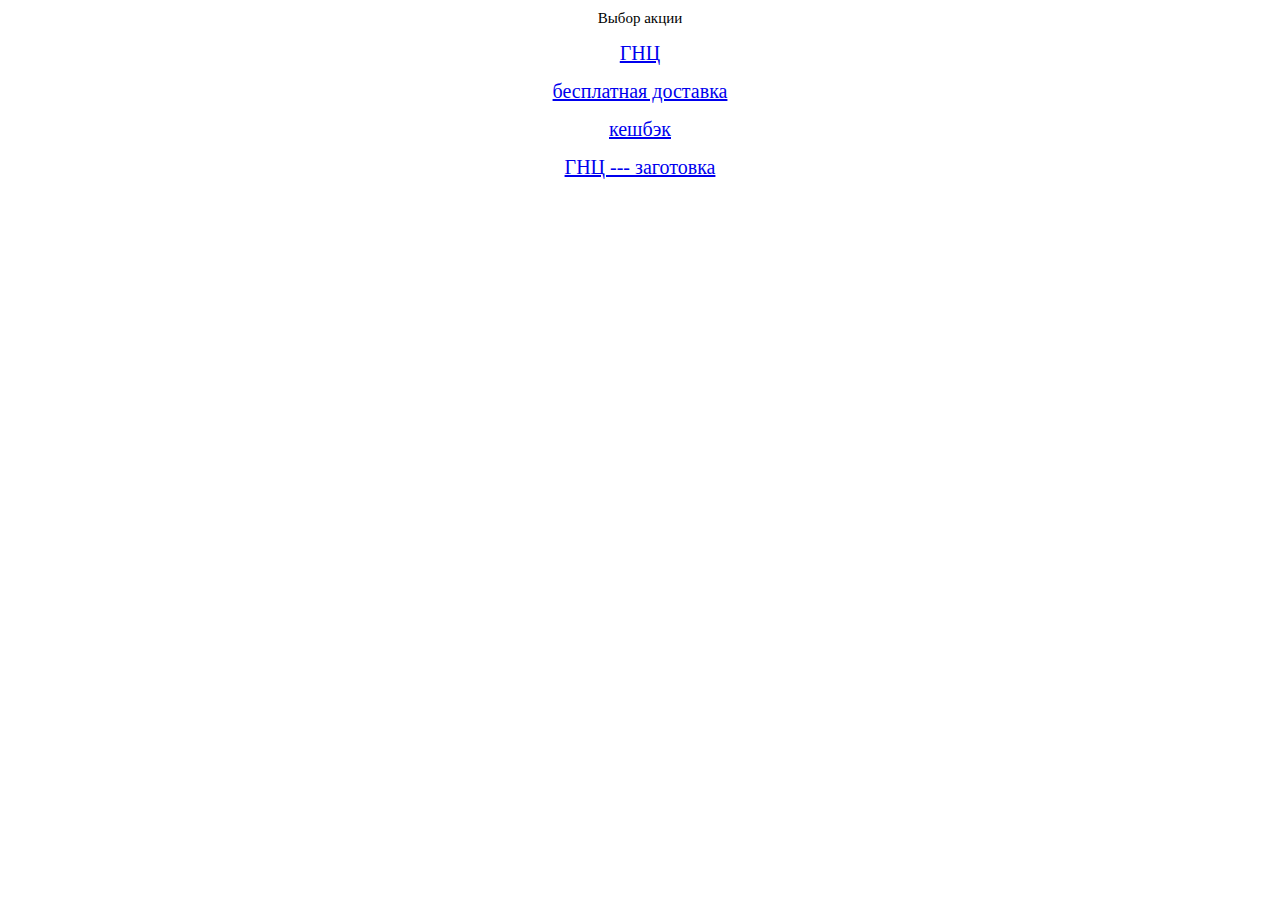
==== index.html @ 99197f9d "up" ====
<!DOCTYPE html>
<html>
<head>
   <meta charset="UTF-8">
   <meta http-equiv="X-UA-Compatible" content="IE=edge">
   <meta name="viewport" content="width=device-width, initial-scale=1.0">
   <title>ГНЦ</title>
   <script src="https://telegram.org/js/telegram-web-app.js"></script> <!--Подключаем скрипт от телеграм-->
   <link href="styles/style.css" rel="stylesheet" type="text/css" />

</head>

<body>
<div>Выбор акции</div>
<a href="html/gnc.html">ГНЦ</a>
<a href="html/delivery.html">бесплатная доставка</a>
<a href="html/cashback.html">кешбэк</a>
<a href="html/gnc.html">ГНЦ --- заготовка</a>
</body>

</html>
---- styles/style.css ----
body{
    color: var(--tg-theme-text-color);
    background: var(--tg-theme-bg-color);
    display: flex;
    flex-direction: column;
    align-items: center;
    font-size: 15px;
 }

 .hint{
    color: var(--tg-theme-hint-color);
 }

 .link{
    color: var(--tg-theme-link-color);
    padding-top: 5px;
 }
a{
   font-size: 20px;
   padding-top: 15px;
}
 .button{
    background: var(--tg-theme-button-color);
    color: var(--tg-theme-button-text-color);
    font-size: 20px;
    margin-top: 7px;
 }
gr{
   border:2px solid #999;

}

 #itog{
    text-align: center;
 }
 div{
   background-color: var(--tg-theme-bg-color);
   padding-top: 2px;
 }
 input{
   height:10px;
   border:2px solid #999;
   background:#fff;
   width: 50px;;
}
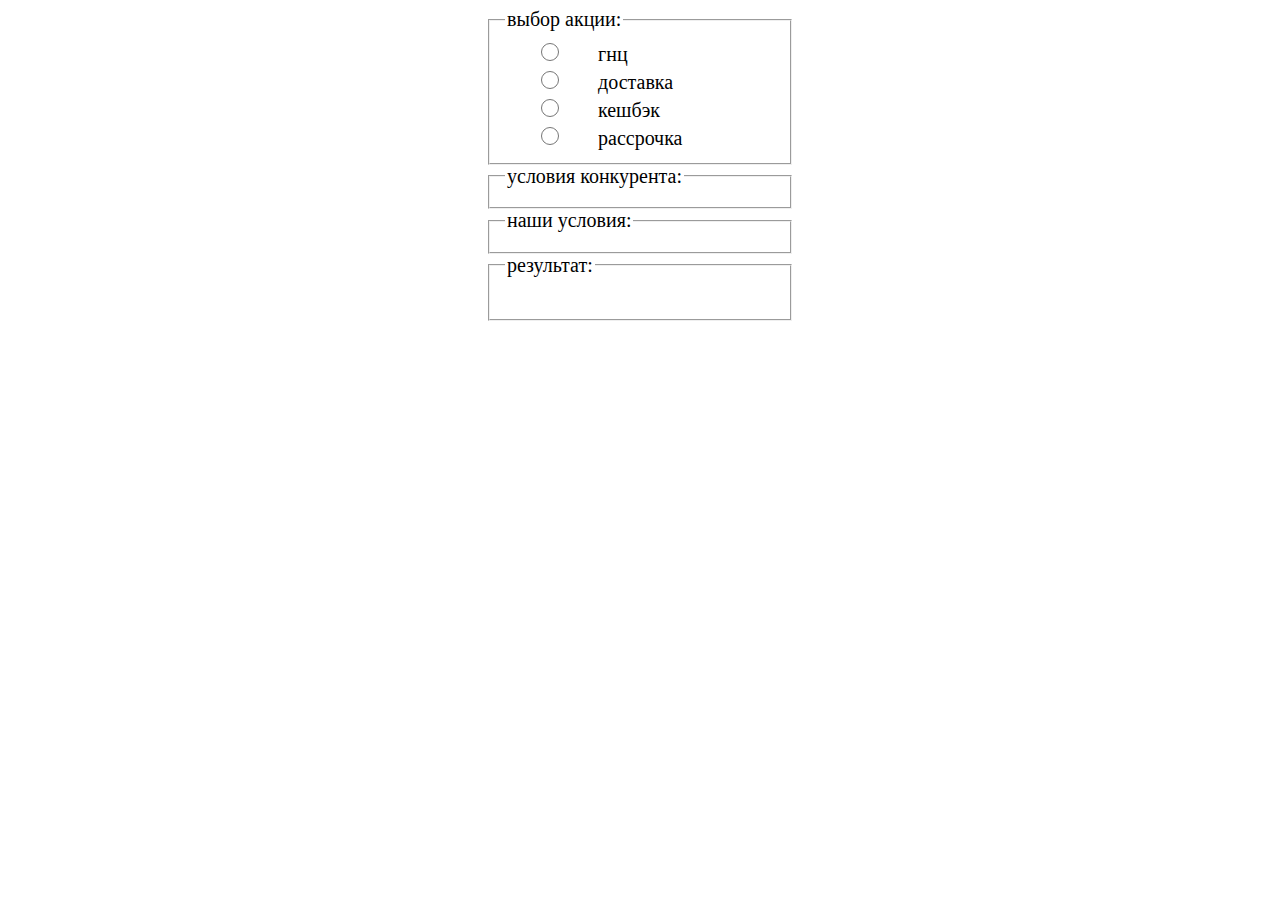
==== commit 6bfd1126: "Update index.html" ====
--- a/index.html
+++ b/index.html
@@ -4,18 +4,47 @@
    <meta charset="UTF-8">
    <meta http-equiv="X-UA-Compatible" content="IE=edge">
    <meta name="viewport" content="width=device-width, initial-scale=1.0">
-   <title>ГНЦ</title>
+   <title>акции</title>
    <script src="https://telegram.org/js/telegram-web-app.js"></script> <!--Подключаем скрипт от телеграм-->
    <link href="styles/style.css" rel="stylesheet" type="text/css" />
 
 </head>
 
 <body>
-<div>Выбор акции</div>
-<a href="html/gnc.html">ГНЦ</a>
-<a href="html/delivery.html">бесплатная доставка</a>
-<a href="html/cashback.html">кешбэк</a>
-<a href="html/gnc.html">ГНЦ --- заготовка</a>
+<fieldset><legend>выбор акции:</legend>
+<form id="selectaction" onchange="changeFields()">
+   <div class="gnc">
+      <input type="radio" id="gnc" name="checkbox">
+      <label for="gnc">гнц</label>
+   </div>
+   <div class="delivery">
+      <input type="radio" id="delivery" name="checkbox">
+      <label for="delivery">доставка</label>
+   </div>
+      <div class="cashback"><input type="radio" id="cashback" name="checkbox">
+      <label for="cashback">кешбэк</label>
+   </div>
+      <div class="rassrochka"><input type="radio" id="rassrochka" name="checkbox">
+      <label for="rassrochka">рассрочка</label>
+   </div>
+</form>
+</fieldset>
+<form id="alldata" oninput="all_calc()">
+<fieldset>
+<legend>условия конкурента:</legend>
+<output id ="req_konkurent"></output>
+</fieldset>
+<fieldset>
+<legend>наши условия:</legend>
+<output id ="req_me"></output>
+</fieldset>
+</form>
+<fieldset>
+<legend>результат:</legend>
+<output id ="result"></output><br>
+<output id ="cost_rn"></output>
+</fieldset>
+<script src="./scripts/form.js"></script>
+<script src="./scripts/calc.js"></script>
 </body>
-
 </html>
--- a/styles/style.css
+++ b/styles/style.css
@@ -4,12 +4,22 @@
     display: flex;
     flex-direction: column;
     align-items: center;
-    font-size: 15px;
+    font-size: 20px;
  }
 
  .hint{
     color: var(--tg-theme-hint-color);
  }
+
+fieldset
+{
+   width: 270px;
+
+}
+#cost_rn{
+   color: firebrick;
+   font-weight: bold;
+}
 
  .link{
     color: var(--tg-theme-link-color);
@@ -25,21 +35,13 @@
     font-size: 20px;
     margin-top: 7px;
  }
-gr{
-   border:2px solid #999;
-
-}
-
- #itog{
-    text-align: center;
- }
  div{
    background-color: var(--tg-theme-bg-color);
    padding-top: 2px;
  }
  input{
-   height:10px;
-   border:2px solid #999;
+   height:18px;
+   border:5px solid #c5c5c5;
    background:#fff;
-   width: 50px;;
+   width: 80px;;
 }